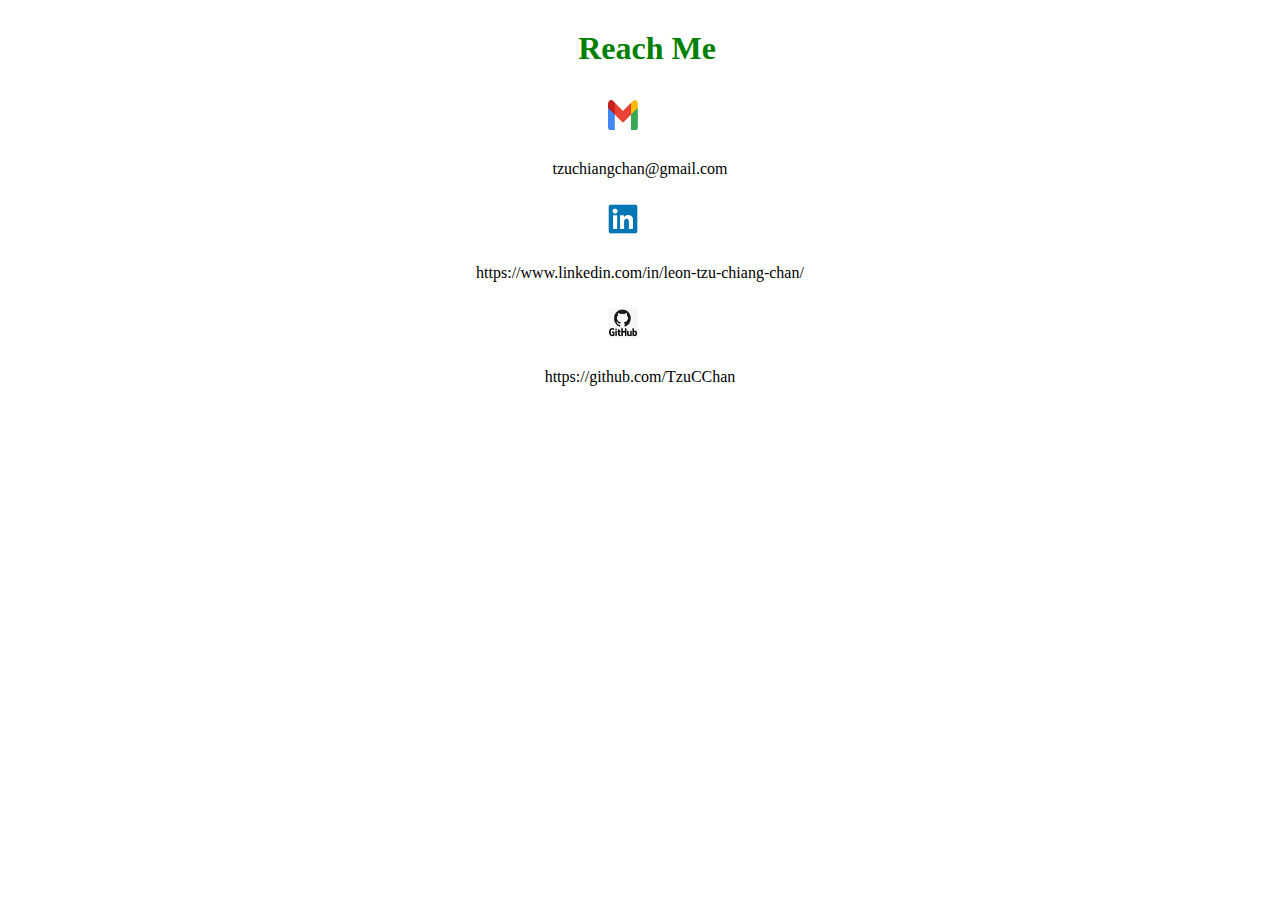
==== contact.html @ fc754191 "update" ====
<!DOCTYPE html>
<html>
     <head>
      <title>Leon | Contact</title>
         <meta charset="utf-8">
         <meta content="width=device-width, initial-scale=1" name="viewport" />
         <link href="contact.css" rel="stylesheet">
     </head>    


<div class="call">
  <h1>Reach Me</h1>
</div>
  <img src="images/gmail.png">
  <p>tzuchiangchan@gmail.com</p>
  <img src="images/linkedin.png">
  <p>https://www.linkedin.com/in/leon-tzu-chiang-chan/</p>
  <img src="images/github.png">
  <p>https://github.com/TzuCChan</p> 

  
</body>

   </html>
---- contact.css ----
head {
  font-size: 100px;
  text-align: center;
 }
 
 body {
  margin: 200;
 }
 
 img { height: 30px;
       width: 30px;
       padding: 10px 600px 10px;
       /* display:flex; */
 }         
 
 .BK { background-image: url("https://upload.wikimedia.org/wikipedia/commons/3/3c/Kiyomizu.jpg");
 }
 
 
 .navigation-links {
  margin: 100;
  display: flex;
  justify-content:flex-end;
  list-style-type: none;
  color: black;
  font-size: 15px;
  font-family: Verdana, Geneva, Tahoma, sans-serif;
  padding: 1px 20px;
  box-sizing: inherit;
 }
 
 /* .navigation-link {
  text-decoration: none;
  color: black;
  font-family: serif;
  font-size: 15px;
 } */
 
 .navigation {
  background: white;
  letter-spacing: 2px;
  line-height: 1.5;
  /* padding: 1rem; */
  }     
 
  .footer {
    position: button;
    font-size: 10px;
    text-align: center;
    background: black;
    padding: 1rem;
}

 div {
  padding: 1px 1px 1px 15px;
}

h1 {
  text-align: center;
}

p {
  text-align: center;
}

.copyright {
  color: white;
}

.call {
  /* padding: 1rem; */
  color: green;
}
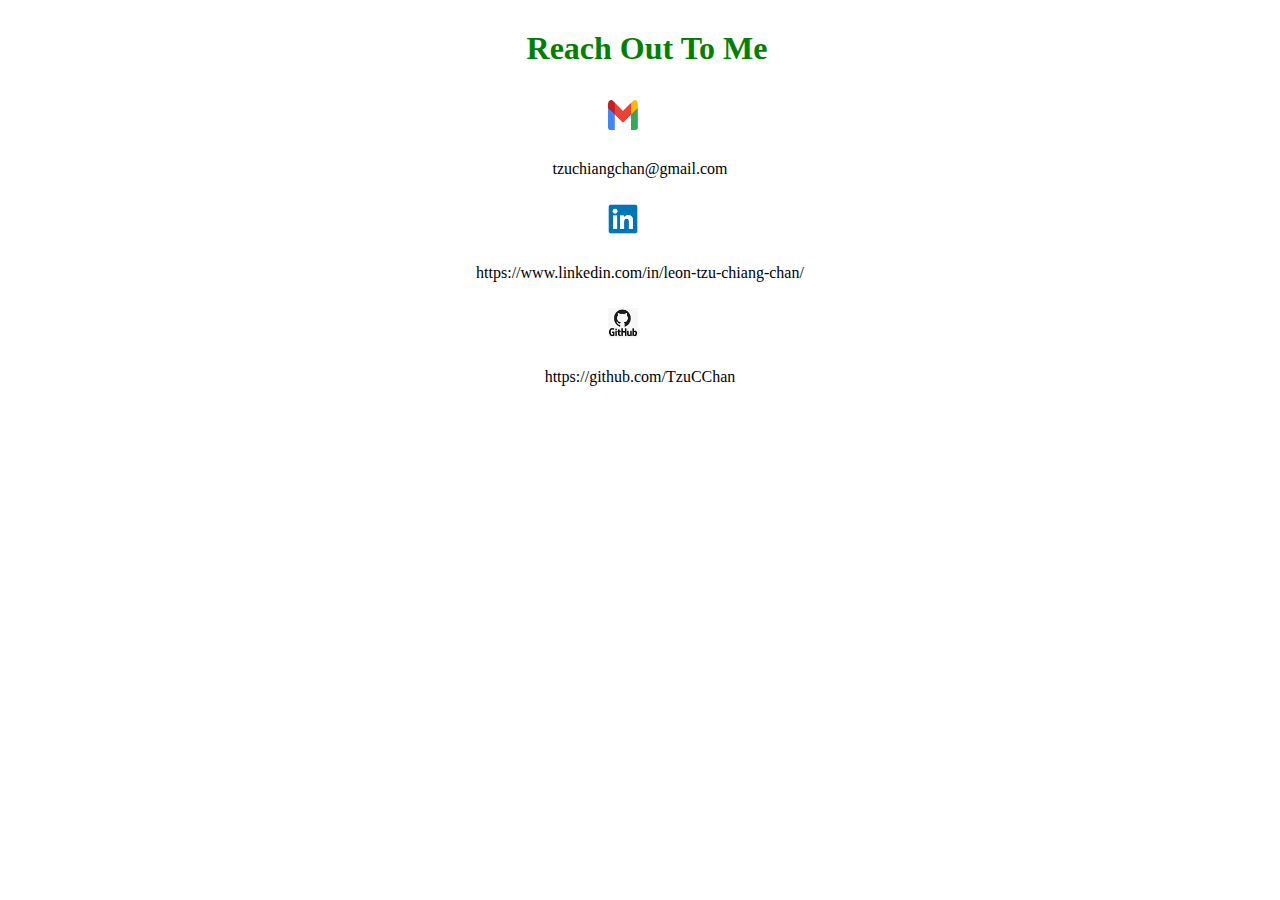
==== commit 4f5f9959: "reach out to me" ====
--- a/contact.html
+++ b/contact.html
@@ -9,7 +9,7 @@
 
 
 <div class="call">
-  <h1>Reach Me</h1>
+  <h1>Reach Out To Me</h1>
 </div>
   <img src="images/gmail.png">
   <p>tzuchiangchan@gmail.com</p>
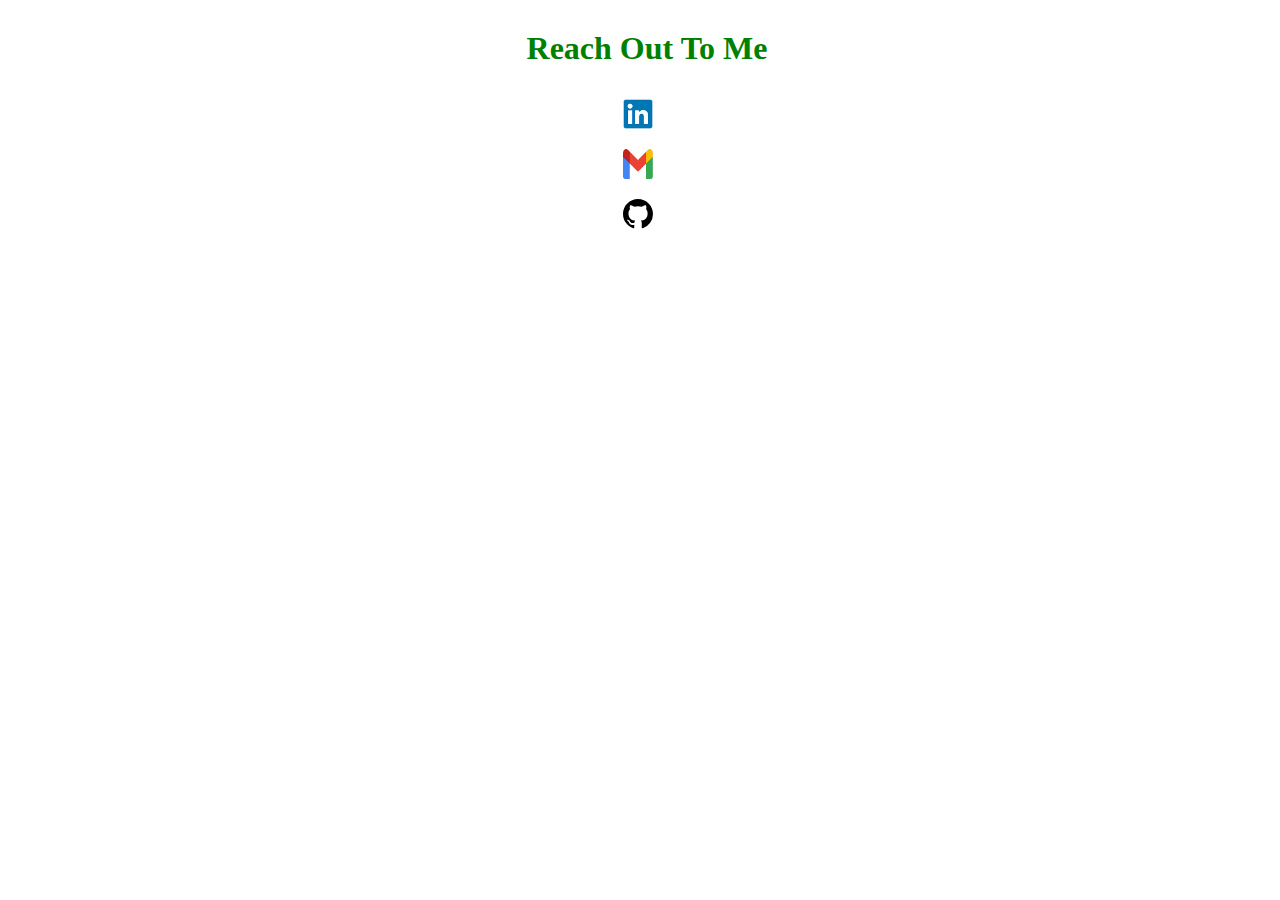
==== commit f21a7eb6: "add new design contacts" ====
--- a/contact.html
+++ b/contact.html
@@ -1,7 +1,7 @@
 <!DOCTYPE html>
 <html>
      <head>
-      <title>Leon | Contact</title>
+      <title>Leon Tzu Chan | Contact</title>
          <meta charset="utf-8">
          <meta content="width=device-width, initial-scale=1" name="viewport" />
          <link href="contact.css" rel="stylesheet">
@@ -10,14 +10,11 @@
 
 <div class="call">
   <h1>Reach Out To Me</h1>
+<a href="https://www.linkedin.com/in/leon-tzu-chiang-chan/"> <img align="center" src="./images/linkedin.png" width="22"/> </a>
+<a href="mailto:tzuchiangchan@gmail.com"> <img align="center" src="./images/gmail.png" width="22"/> </a>
+<a href="https://github.com/TzuCChan"> <img src="./images/githubLogo.svg" /> </a>
 </div>
-  <img src="images/gmail.png">
-  <p>tzuchiangchan@gmail.com</p>
-  <img src="images/linkedin.png">
-  <p>https://www.linkedin.com/in/leon-tzu-chiang-chan/</p>
-  <img src="images/github.png">
-  <p>https://github.com/TzuCChan</p> 
-
+  
   
 </body>
 
--- a/contact.css
+++ b/contact.css
@@ -70,4 +70,5 @@
 .call {
   /* padding: 1rem; */
   color: green;
+  /* background-color: pink; */
 }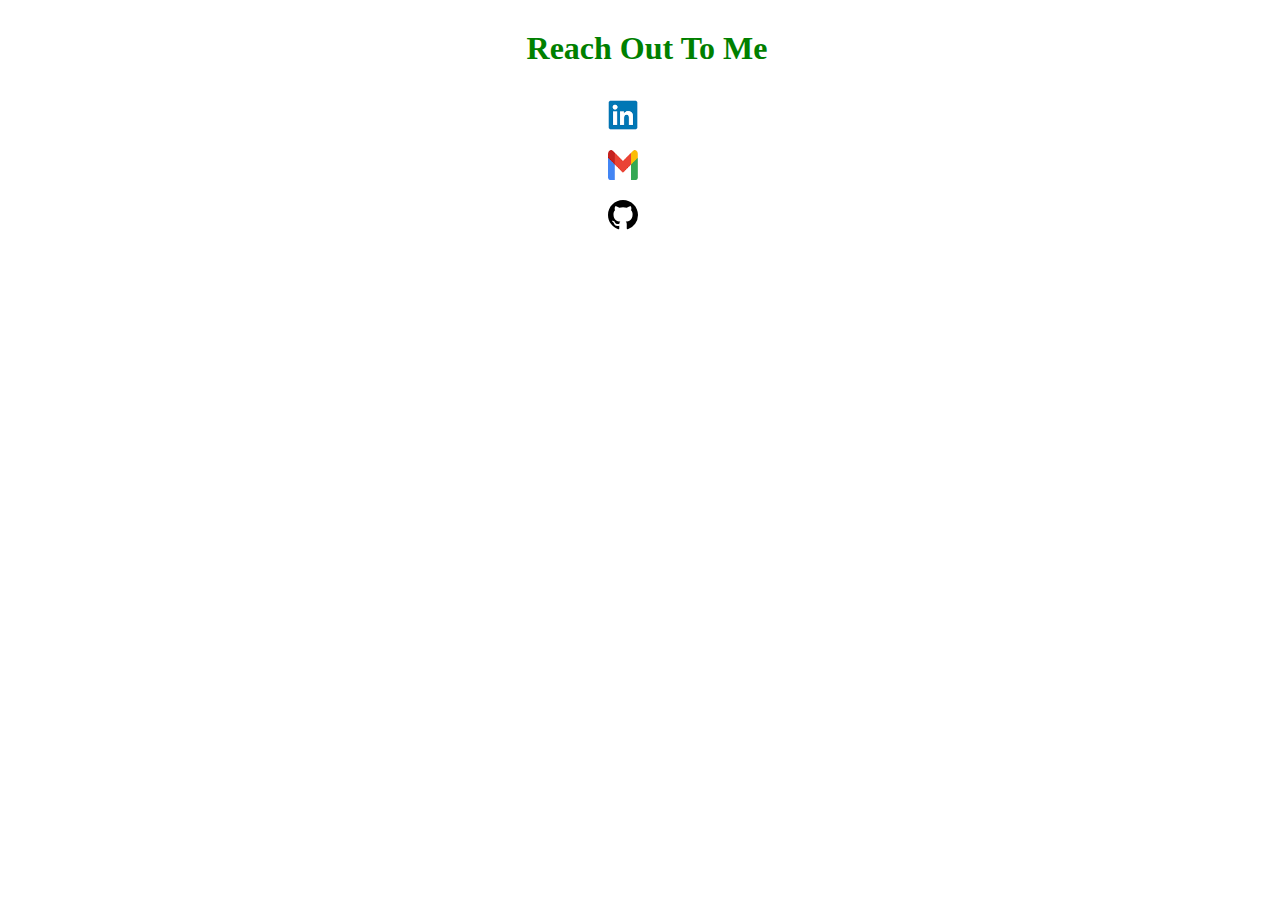
==== commit 6a17b4fa: "change position" ====
--- a/contact.html
+++ b/contact.html
@@ -10,10 +10,10 @@
 
 <div class="call">
   <h1>Reach Out To Me</h1>
+</div>
 <a href="https://www.linkedin.com/in/leon-tzu-chiang-chan/"> <img align="center" src="./images/linkedin.png" width="22"/> </a>
 <a href="mailto:tzuchiangchan@gmail.com"> <img align="center" src="./images/gmail.png" width="22"/> </a>
 <a href="https://github.com/TzuCChan"> <img src="./images/githubLogo.svg" /> </a>
-</div>
   
   
 </body>
--- a/contact.css
+++ b/contact.css
@@ -10,7 +10,7 @@
  img { height: 30px;
        width: 30px;
        padding: 10px 600px 10px;
-       /* display:flex; */
+       /* display:inline-block */
  }         
  
  .BK { background-image: url("https://upload.wikimedia.org/wikipedia/commons/3/3c/Kiyomizu.jpg");
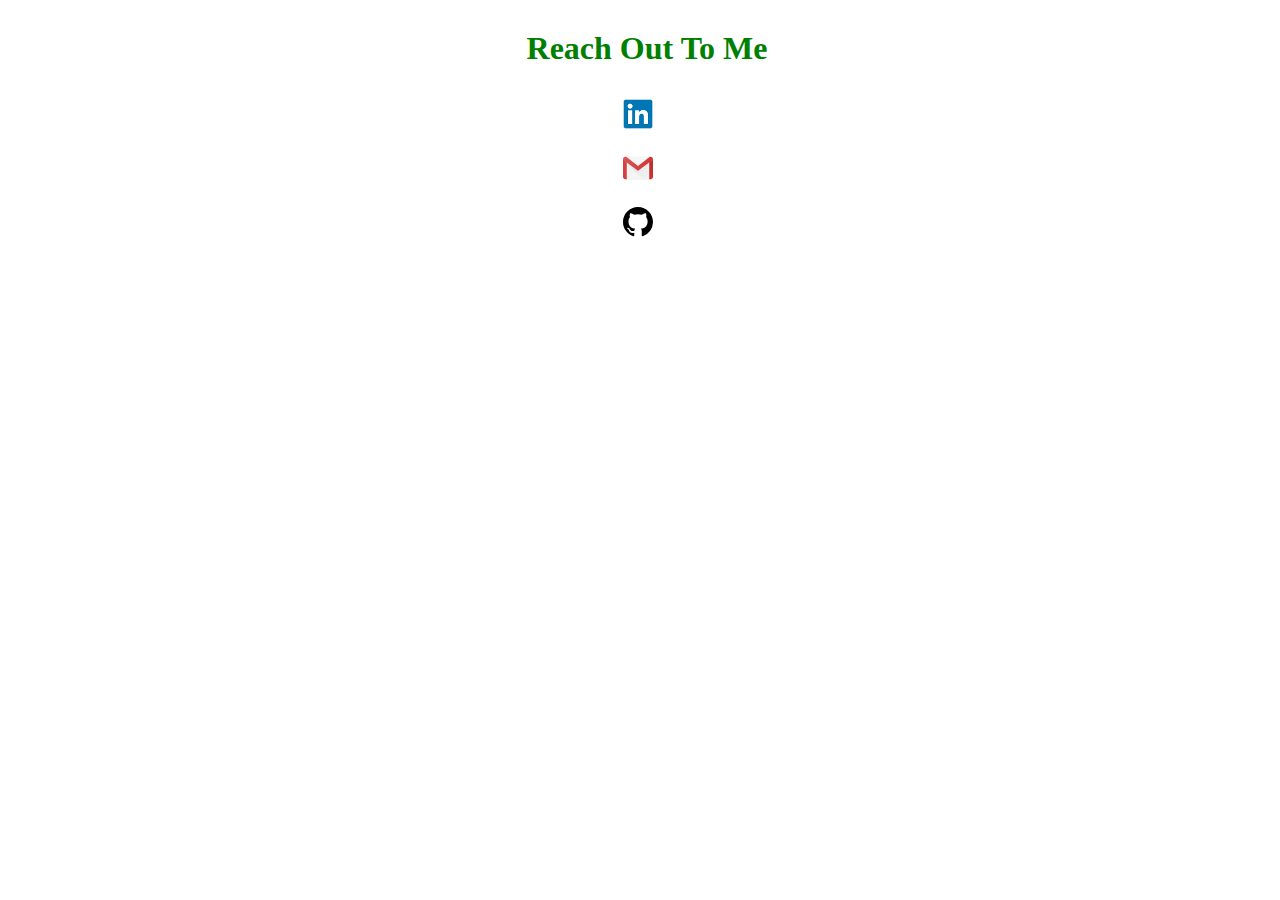
==== commit cb497ebb: "include three logos into div" ====
--- a/contact.html
+++ b/contact.html
@@ -10,10 +10,10 @@
 
 <div class="call">
   <h1>Reach Out To Me</h1>
+  <a href="https://www.linkedin.com/in/leon-tzu-chiang-chan/"> <img src="./images/linkedin.png" width="22"/> </a>
+  <a href="mailto:tzuchiangchan@gmail.com"> <img src="./images/gmailLogo.svg" width="22"/> </a>
+  <a href="https://github.com/TzuCChan"> <img src="./images/githubLogo.svg" /> </a>
 </div>
-<a href="https://www.linkedin.com/in/leon-tzu-chiang-chan/"> <img align="center" src="./images/linkedin.png" width="22"/> </a>
-<a href="mailto:tzuchiangchan@gmail.com"> <img align="center" src="./images/gmail.png" width="22"/> </a>
-<a href="https://github.com/TzuCChan"> <img src="./images/githubLogo.svg" /> </a>
   
   
 </body>
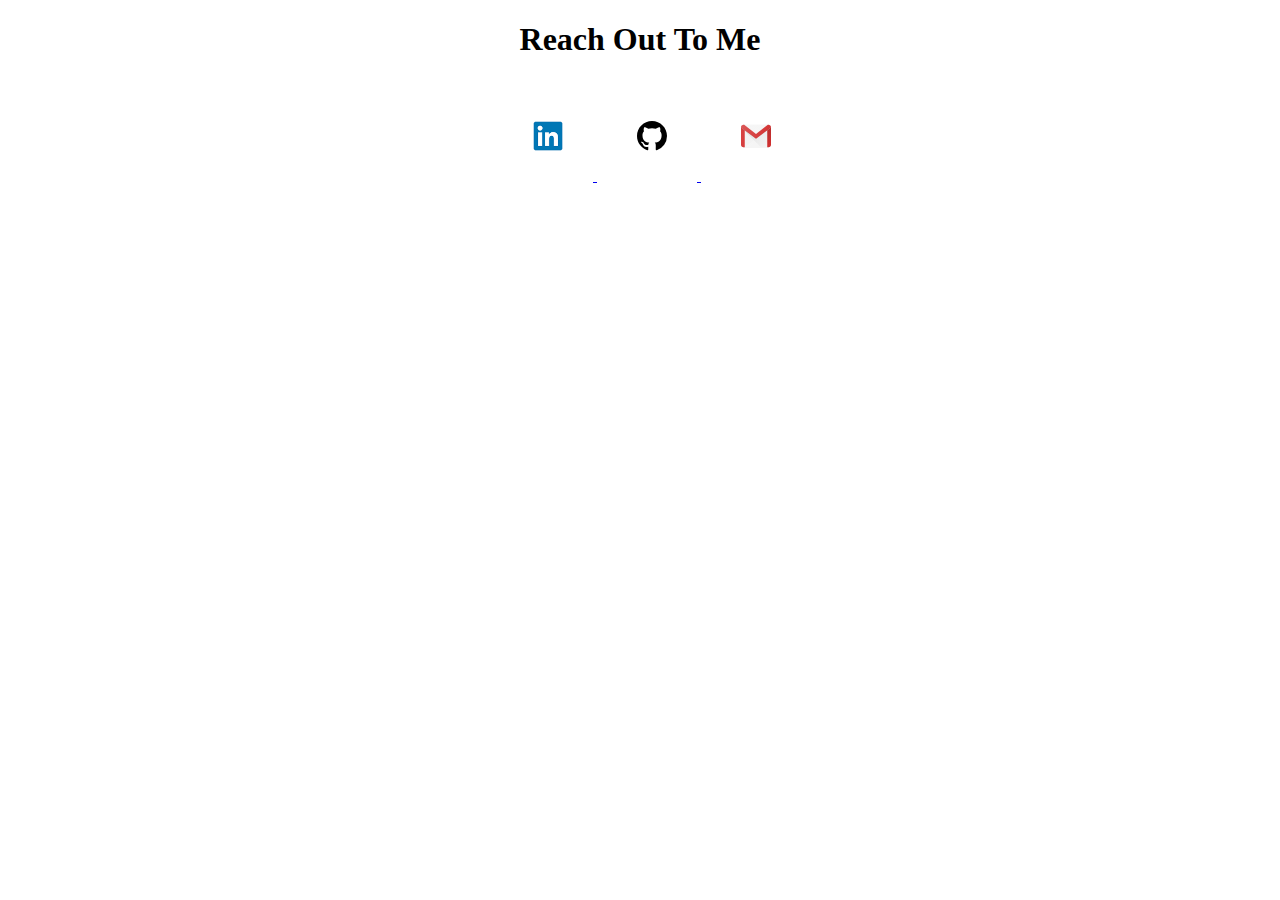
==== commit 7c30b294: "rearrange div class call" ====
--- a/contact.html
+++ b/contact.html
@@ -8,11 +8,11 @@
      </head>    
 
 
+     <h1>Reach Out To Me</h1>
 <div class="call">
-  <h1>Reach Out To Me</h1>
-  <a href="https://www.linkedin.com/in/leon-tzu-chiang-chan/"> <img src="./images/linkedin.png" width="22"/> </a>
-  <a href="mailto:tzuchiangchan@gmail.com"> <img src="./images/gmailLogo.svg" width="22"/> </a>
-  <a href="https://github.com/TzuCChan"> <img src="./images/githubLogo.svg" /> </a>
+  <a href="https://www.linkedin.com/in/leon-tzu-chiang-chan/"> <img src="./images/linkedin.png"/> </a>
+  <a href="https://github.com/TzuCChan"> <img src="./images/githubLogo.svg"/> </a>
+  <a href="mailto:tzuchiangchan@gmail.com"> <img src="./images/gmailLogo.svg"/> </a>
 </div>
   
   
--- a/contact.css
+++ b/contact.css
@@ -9,8 +9,8 @@
  
  img { height: 30px;
        width: 30px;
-       padding: 10px 600px 10px;
-       /* display:inline-block */
+       padding: 40px 30px 30px 40px;
+       /* text-align: center; */
  }         
  
  .BK { background-image: url("https://upload.wikimedia.org/wikipedia/commons/3/3c/Kiyomizu.jpg");
@@ -70,5 +70,6 @@
 .call {
   /* padding: 1rem; */
   color: green;
+  text-align: center;
   /* background-color: pink; */
 }